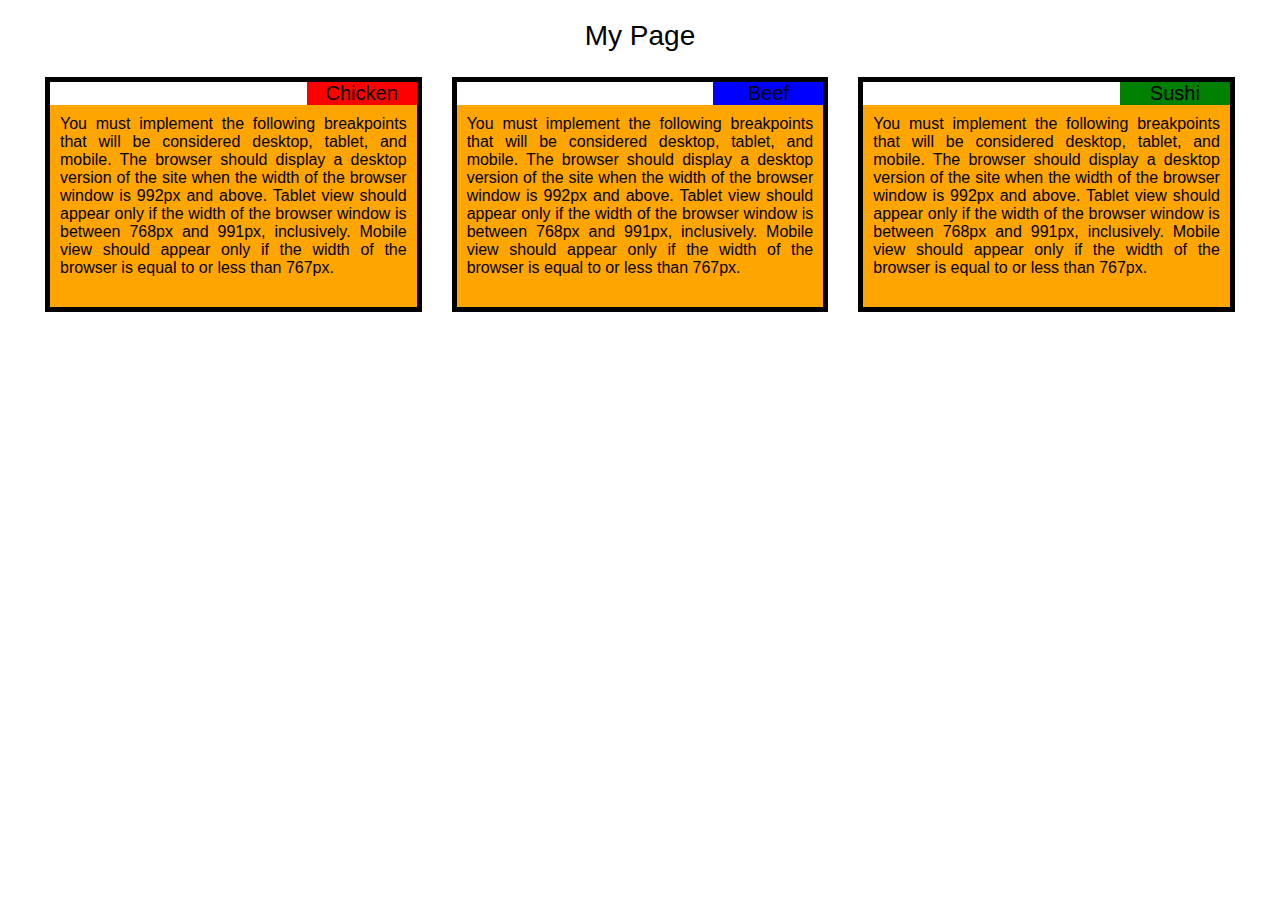
==== index.html @ 7aa54dd4 "Rename main.html to index.html" ====
<!DOCTYPE html>
<html>
<head>
	<link rel="stylesheet" href="css/style.css">
	<title>
		My page

	</title>
</head>


<body>
<div style="text-align: center; font-weight: 100px; font-size: 175%;
margin: 10px;">My Page</div>	
<div>

<div id="p">
	<p style="background-color: red" class="uBS">Chicken
	</p>
	<p class = "bBS">	You must implement the following breakpoints that will be considered desktop, tablet, and mobile. The browser should display a desktop version of the site when the width of the browser window is 992px and above. Tablet view should appear only if the width of the browser window is between 768px and 991px, inclusively. Mobile view should appear only if the width of the browser is equal to or less than 767px.
	</p>
</div>
<div id="p"> 
	<p style="background-color: blue" class="uBS">Beef
	</p>
	<p class = "bBS">	You must implement the following breakpoints that will be considered desktop, tablet, and mobile. The browser should display a desktop version of the site when the width of the browser window is 992px and above. Tablet view should appear only if the width of the browser window is between 768px and 991px, inclusively. Mobile view should appear only if the width of the browser is equal to or less than 767px.
	</p>
</div>
<div id="p">
	<p style="background-color: green" class="uBS">Sushi
	</p>
	<p class = "bBS">	You must implement the following breakpoints that will be considered desktop, tablet, and mobile. The browser should display a desktop version of the site when the width of the browser window is 992px and above. Tablet view should appear only if the width of the browser window is between 768px and 991px, inclusively. Mobile view should appear only if the width of the browser is equal to or less than 767px.
	</p>
</div>

</div>
</body>

</html>
---- css/style.css ----
*{box-sizing: border-box;
margin: 10px;
}
body{
	background-color: white;
	color: black;
	font-family: helvetica;
	text-align: justify;
}

.uBS{
    text-align: center;
	float: right;
	width: 30%;
	margin: 0px;
	font-size: 125%;
}
.bBS{
	
	clear: right;
	background-color: orange;
	width: 100%;
	margin: 0px;
	padding: 10px 10px 30px 10px;
	
}




@media(min-width: 992px){
	#p {
		border: 5px solid black;
		margin: 15px;
		float: left;
		width: calc(33.33% - 30px);
		
	}
	

}
@media(min-width: 768px)and (max-width: 991px){
   #p {border: 5px solid green;
     	float: left;
     	margin: 15px;
     	width: calc(50% - 30px);
     }
     div div:nth-child(3) {
     	
     	width: calc(100% - 30px) !important;
}
    
    
}
@media(max-width: 767px){
     #p {border: 5px solid grey;
     	margin: 15px;
     	width: (100%-31px);
     }
}
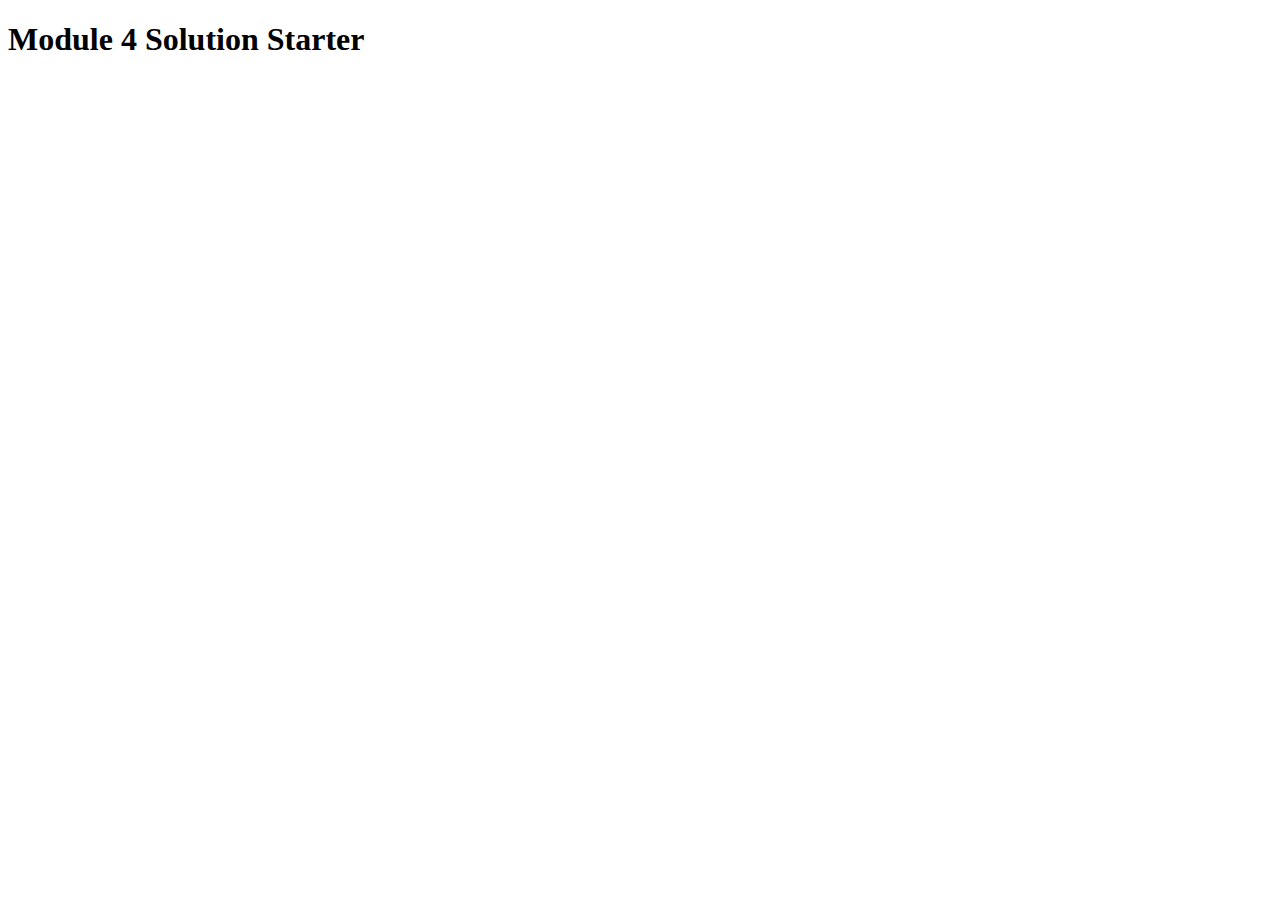
==== commit 6e4386a6: "Add files via upload" ====
--- a/index.html
+++ b/index.html
@@ -1,39 +1,16 @@
-<!DOCTYPE html>
-<html>
-<head>
-	<link rel="stylesheet" href="css/style.css">
-	<title>
-		My page
-
-	</title>
-</head>
-
-
-<body>
-<div style="text-align: center; font-weight: 100px; font-size: 175%;
-margin: 10px;">My Page</div>	
-<div>
-
-<div id="p">
-	<p style="background-color: red" class="uBS">Chicken
-	</p>
-	<p class = "bBS">	You must implement the following breakpoints that will be considered desktop, tablet, and mobile. The browser should display a desktop version of the site when the width of the browser window is 992px and above. Tablet view should appear only if the width of the browser window is between 768px and 991px, inclusively. Mobile view should appear only if the width of the browser is equal to or less than 767px.
-	</p>
-</div>
-<div id="p"> 
-	<p style="background-color: blue" class="uBS">Beef
-	</p>
-	<p class = "bBS">	You must implement the following breakpoints that will be considered desktop, tablet, and mobile. The browser should display a desktop version of the site when the width of the browser window is 992px and above. Tablet view should appear only if the width of the browser window is between 768px and 991px, inclusively. Mobile view should appear only if the width of the browser is equal to or less than 767px.
-	</p>
-</div>
-<div id="p">
-	<p style="background-color: green" class="uBS">Sushi
-	</p>
-	<p class = "bBS">	You must implement the following breakpoints that will be considered desktop, tablet, and mobile. The browser should display a desktop version of the site when the width of the browser window is 992px and above. Tablet view should appear only if the width of the browser window is between 768px and 991px, inclusively. Mobile view should appear only if the width of the browser is equal to or less than 767px.
-	</p>
-</div>
-
-</div>
-</body>
-
-</html>
+<!DOCTYPE html>
+<html>
+<head>
+  <meta charset="utf-8">
+  <title>Module 4 Solution Starter</title>
+  <script>
+    var names = []; // DO NOT REMOVE
+  </script>
+  <script src="SpeakHello.js"></script>
+  <script src="SpeakGoodBye.js"></script>
+  <script src="script.js"></script>
+</head>
+<body>
+  <h1>Module 4 Solution Starter</h1>
+</body>
+</html>
